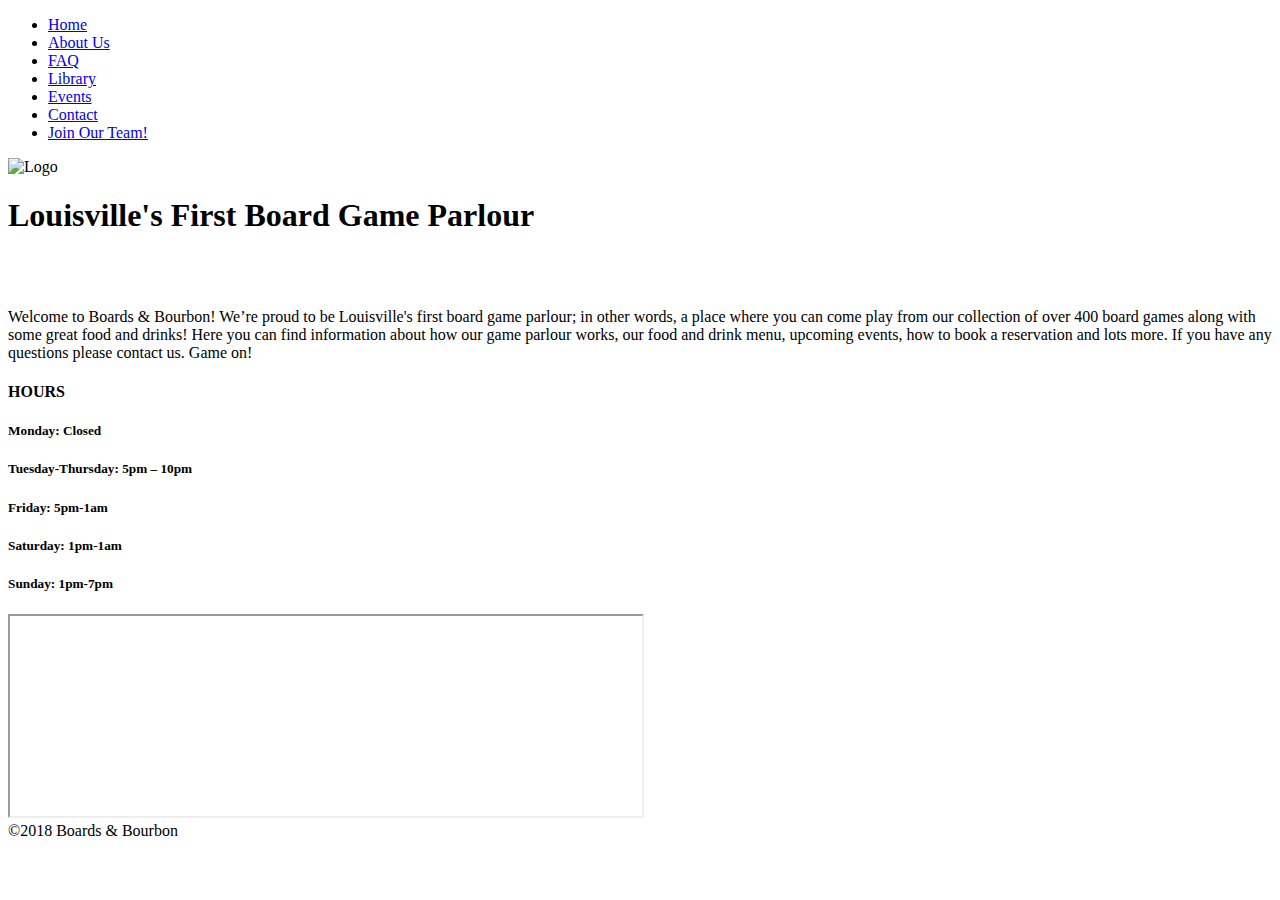
==== index.html @ dc7f8170 "Add files via upload" ====
<!DOCTYPE html>

<html lang="en">
<head>
    <meta charset="utf-8">
    <title>Boards &amp; Bourbon</title>
    <meta name="viewport" content="width=device-width, initial-scale=1.0">
    <link rel="stylesheet" href="css/normalize.css">
    <link rel="stylesheet" href="css/styles.css">
    <link href="https://fonts.googleapis.com/css?family=Muli%7CRoboto:400,300,500,700,900" rel="stylesheet"></head>
</head>

<body>

    <!-- Main Header-->
    <div class="main-nav">
        <ul class="nav">

            <li><a href="index.html">Home</a></li>
            <li><a href="aboutus.html">About Us</a></li>
            <li><a href="faq.html">FAQ</a></li>
            <li><a href="library.html">Library</a></li>
            <li><a href="events.html">Events</a></li>
            <li><a href="contact.html">Contact</a></li>
            <li><a href="hire.html">Join Our Team!</a></li>
        </ul>
    </div>

    <!-- Logo and Intro-->
    <div class="banner">
        <img class="logo" src="BNBLOGO.png" height="200" width="400" alt="Logo">
        <h1 class="headline">Louisville's First Board Game Parlour</h1>        
      </div>

  <br>
  <br>
<p>
    Welcome to Boards &amp; Bourbon! We’re proud to be Louisville's first board game parlour; in other words, 
    a place where you can come play from our collection of over 400 board games 
    along with some great food and drinks! Here you can find information about how our 
    game parlour works, our food and drink menu, upcoming events, how to book a reservation and lots more. 
    If you have any questions please contact us.

    Game on!
</p>

<!-- Begin Footer USE FLOATS-->
<div class="row">		
    <div class="primary col">

        <h4>HOURS</h4>
        <h5>Monday: Closed</h5>
        <h5>Tuesday-Thursday: 5pm – 10pm</h5>
        <h5>Friday: 5pm-1am</h5>
        <h5>Saturday: 1pm-1am</h5>
        <h5>Sunday: 1pm-7pm</h5>
    </div>
        
    <div class="secondary col">
            <iframe src="https://www.google.com/maps/embed?pb=!1m18!1m12!1m3!1d391.967793911361!2d-85.56824724743015!3d38.19265851614504!2m3!1f0!2f0!3f0!3m2!1i1024!2i768!4f13.1!3m3!1m2!1s0x8869a05645a118d7%3A0xae6d1591a7bf5da4!2s10317+Watterson+Trail%2C+Jeffersontown%2C+KY+40299!5e0!3m2!1sen!2sus!4v1527813612496" style="width:50%;height:200px"></iframe>
            
    </div>
</div>



<footer class="main-footer">
    <span>&copy;2018 Boards &amp; Bourbon</span>
</footer>

</body>
</html>
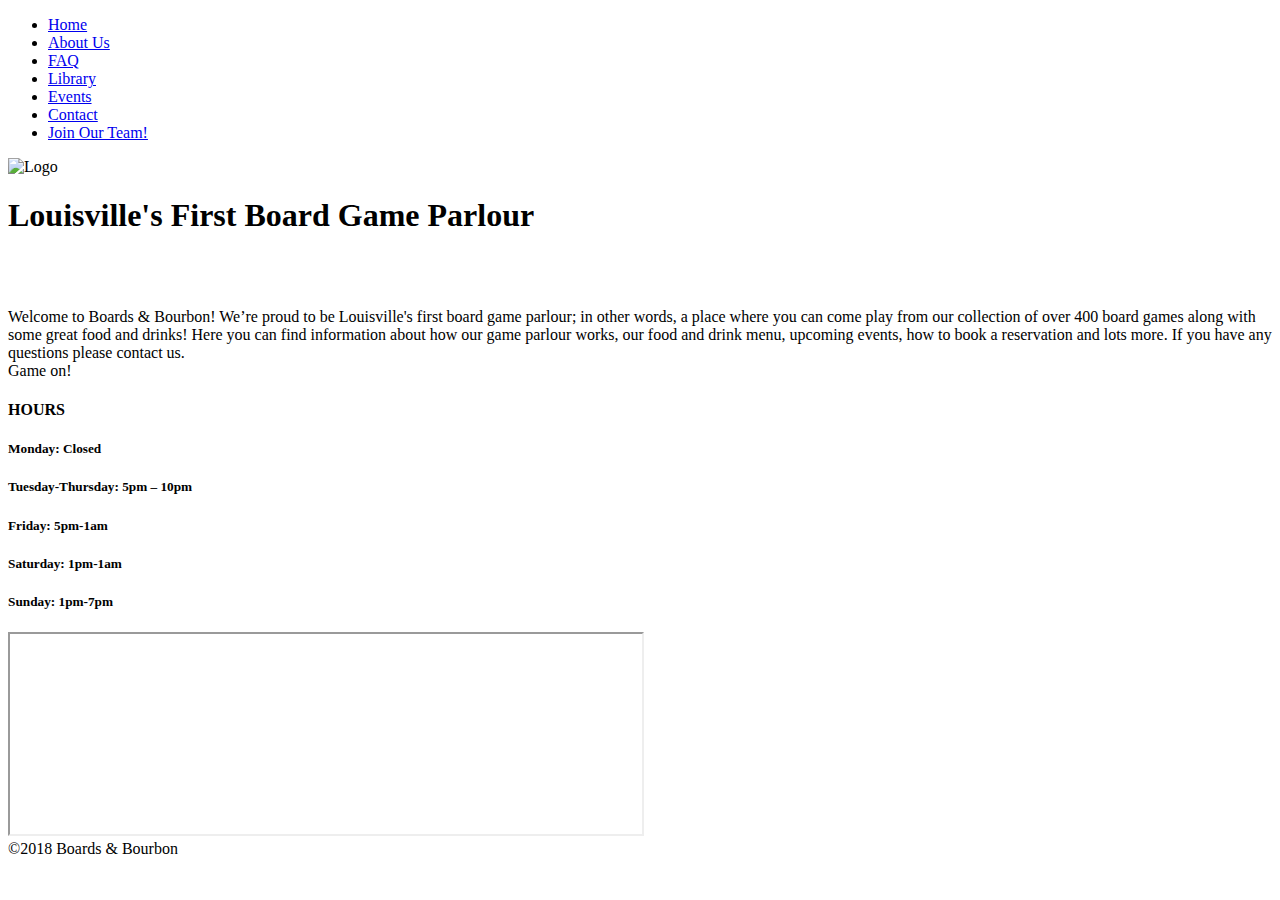
==== commit 0edcfa5f: "Add files via upload" ====
--- a/index.html
+++ b/index.html
@@ -40,12 +40,12 @@
     along with some great food and drinks! Here you can find information about how our 
     game parlour works, our food and drink menu, upcoming events, how to book a reservation and lots more. 
     If you have any questions please contact us.
-
+    <br>
     Game on!
 </p>
 
 <!-- Begin Footer USE FLOATS-->
-<div class="row">		
+<div class="row woodBackground">		
     <div class="primary col">
 
         <h4>HOURS</h4>
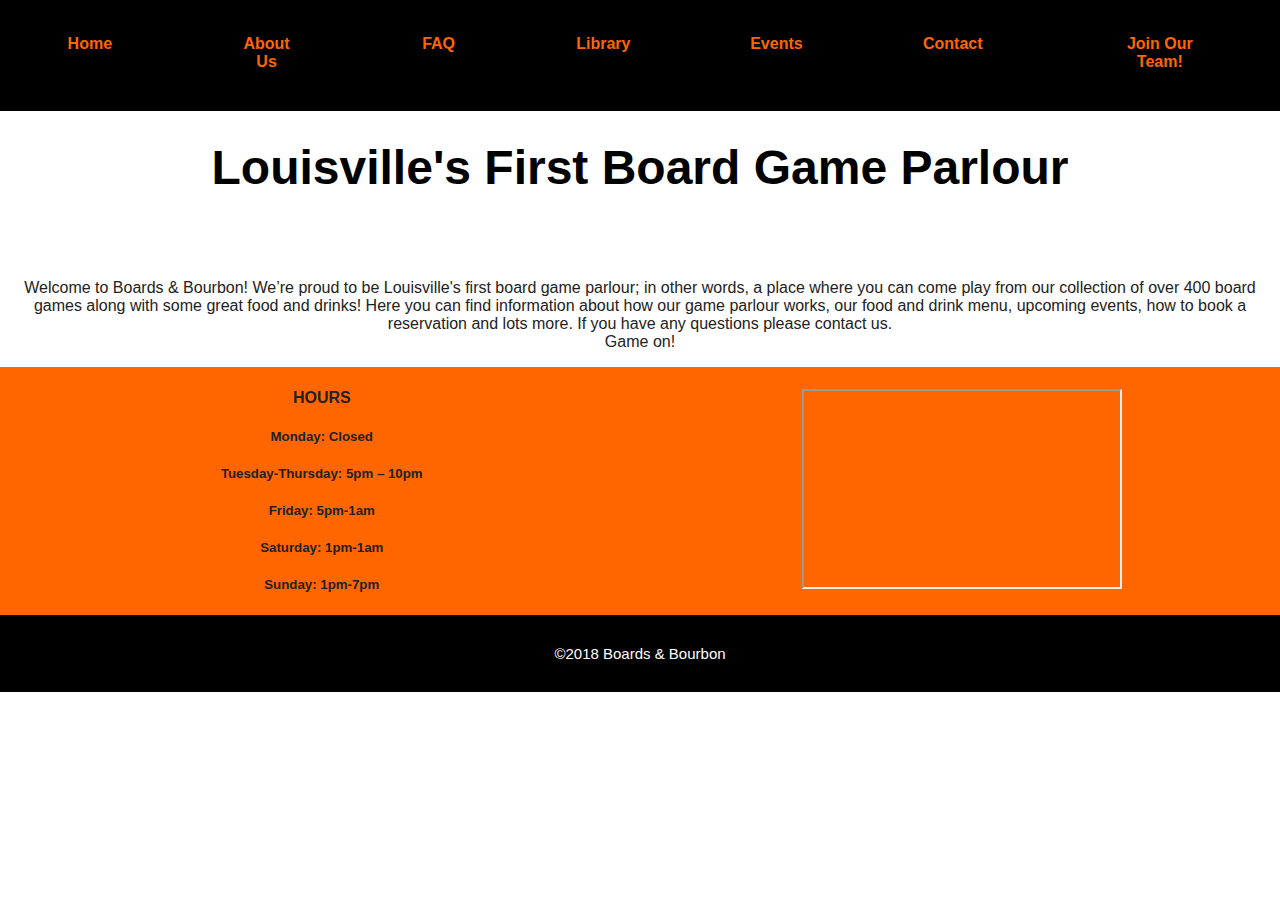
==== commit 0616f93e: "Add files via upload" ====
--- a/index.html
+++ b/index.html
@@ -5,8 +5,8 @@
     <meta charset="utf-8">
     <title>Boards &amp; Bourbon</title>
     <meta name="viewport" content="width=device-width, initial-scale=1.0">
-    <link rel="stylesheet" href="css/normalize.css">
-    <link rel="stylesheet" href="css/styles.css">
+    <link rel="stylesheet" href="normalize.css">
+    <link rel="stylesheet" href="styles.css">
     <link href="https://fonts.googleapis.com/css?family=Muli%7CRoboto:400,300,500,700,900" rel="stylesheet"></head>
 </head>
 
@@ -14,6 +14,7 @@
 
     <!-- Main Header-->
     <div class="main-nav">
+  
         <ul class="nav">
 
             <li><a href="index.html">Home</a></li>
@@ -24,6 +25,7 @@
             <li><a href="contact.html">Contact</a></li>
             <li><a href="hire.html">Join Our Team!</a></li>
         </ul>
+      
     </div>
 
     <!-- Logo and Intro-->
--- a/styles.css
+++ b/styles.css
@@ -0,0 +1,176 @@
+
+/*-------------Global Layout Set-up-------------*/
+* { 
+    box-sizing: border-box;
+  }
+    
+  body {
+    margin: 0;
+    padding: 0;
+    text-align: center;
+    font-family: 'Trebuchet MS', Helvetica, sans-serif;
+    color: #222;
+    background: white;
+    
+  }
+  .woodBackground{
+    background-color: #ff6600;
+  }
+
+  
+
+  /*-------------Link Styles-------------*/
+  
+  a {
+    text-decoration: none;
+    color: #ff6600;
+  }
+  a:hover {
+    color: white;
+  }
+  
+/*-------------Header-------------*/
+
+  .main-nav {
+    width: 100%;
+    background: black;
+    min-height: 10px;
+    padding: 5px;
+    position: fixed;
+    text-align: center;
+  }
+  .nav {
+    justify-content: space-around;
+    font-weight: 700;
+    list-style-type: none;
+    margin: 0 auto;
+    padding: 0;
+  }
+
+  .nav li {
+    padding: 5px 10px 10px 10px;
+    display: block;
+    width: 100%;
+  }
+
+
+  /*-------------BNB Logo-------------*/
+  .banner {
+	  color: black;
+    background: white;
+    padding-top: 80px;
+    font-size: 1.5em;
+
+  }
+/* Style the buttons that are used to open and close the accordion panel */
+.accordion {
+  background-color: #eee;
+  color: #444;
+  cursor: pointer;
+  width: 50%;
+  border-color: black;
+  text-align: left;
+  border: solid 1px;
+  outline: none;
+  transition: 0.4s;
+}
+
+/* Add a background color to the button if it is clicked on, and when you hover */
+.active, .accordion:hover {
+  background-color: #ccc;
+}
+
+/* Style the accordion panel (answers).*/
+.panel {
+  background-color: white;
+  width: 70%;
+  padding-left: 28%;
+  text-align: left;
+  display: none;
+  overflow: hidden;
+}
+/*-------------Information above footer on main page-------------*/
+  .col{
+    display: inline-block;
+    margin-right: -4px;
+    width: 50%;
+  }
+
+  /*-------------Footer-------------*/
+ .main-footer {
+    width: 100%;
+    min-height: 30px;
+    background: black;
+    color: white;
+    font-size: 15px;
+    position: fixed;
+  }
+
+
+  
+/*************************
+      Media Queries
+*************************/
+
+/*-------------Small Size Screens-------------*/
+@media only screen and (min-width: 600px) {
+ .nav {
+  display: flex;
+ }
+ 
+  .nav a {
+    float: left;
+    width: auto;
+    margin: 0 0 0 5%;
+    padding: 25px 1%;
+    margin-bottom: 0;
+  }
+
+  .nav li {
+    margin-left: 0;
+    width: auto;
+    display: inline-block;
+  }
+
+
+}
+  /*-------------Medium Size Screens-------------*/
+@media only screen and (min-width: 768px),
+       only screen and (min-width: 700px) and (orientation: landscape) {
+  
+  
+    .nav .main-nav {
+      max-width: 1200px;
+      
+    }
+  
+    .nav .name  {
+      display: block;
+      margin-right: auto;
+      color: white;
+    }
+  
+    main {
+      padding-top: 50px;
+    }
+  
+    main p {
+      line-height: 1.6em;
+    }
+  
+    footer {
+      background: black;
+      color: white;
+      font-size: 1.3em;
+      padding: 2em 0; 
+    }
+    
+  	/* ---- Float clearfix ---- */
+
+    .clearfix::after {
+		  content: " ";
+		  display: table;
+		  clear: both;
+	  }
+  }
+  
